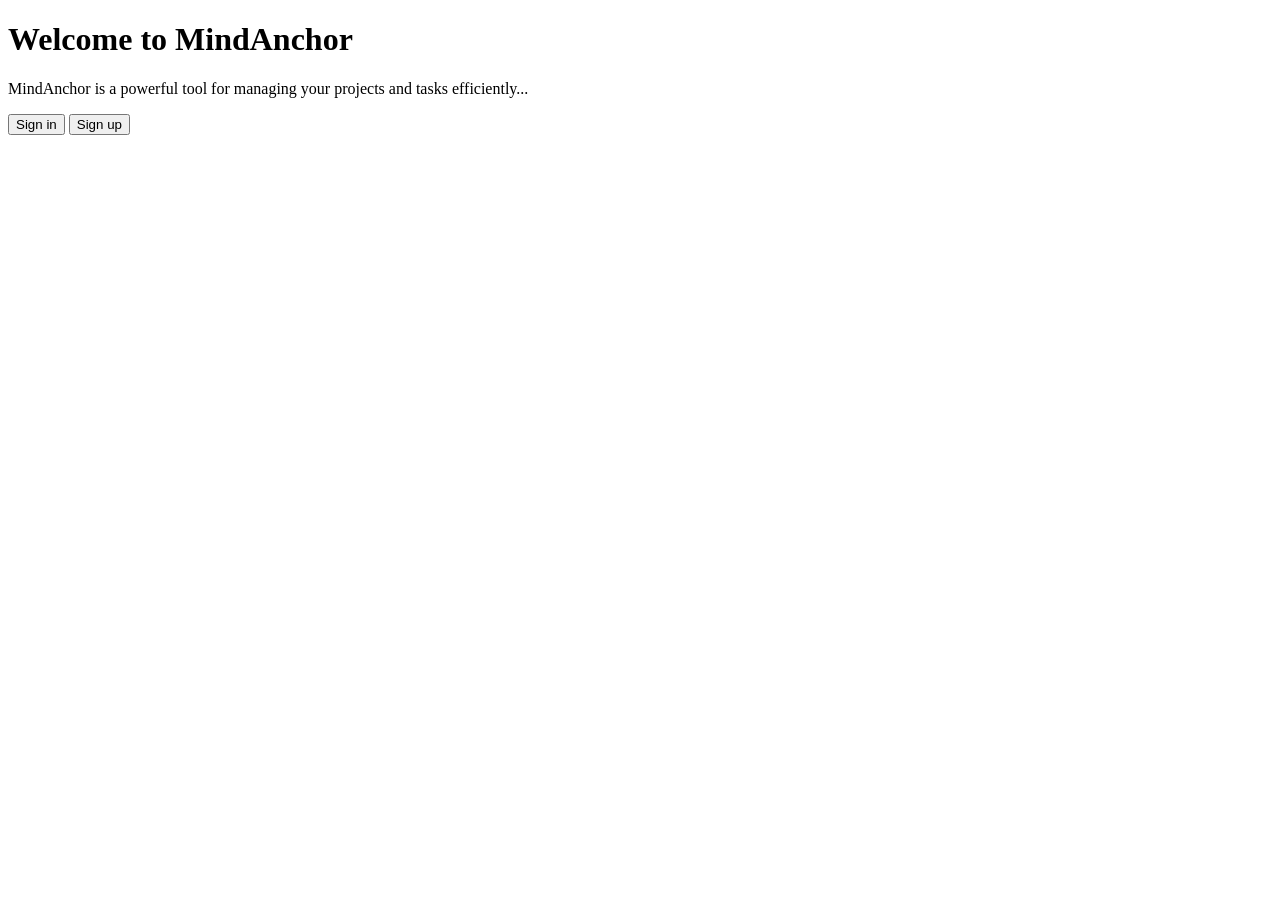
==== index.html @ 45cdf2b7 "Add files via upload" ====
<!DOCTYPE html>
<html lang="en">
<head>
    <meta charset="UTF-8">
    <meta name="viewport" content="width=device-width, initial-scale=1.0">
    <title>Mind Anchor</title>
    <link rel="stylesheet" href="css/index.css">
</head>
<body >
   <div class="page">
  <div class="card">
    <h1>Welcome to MindAnchor</h1>
    <p>MindAnchor is a powerful tool for managing your projects and tasks efficiently...</p>
<div class="btn">
      <button onclick="window.location.href='signin.html'">Sign in</button>
      
        <button onclick="window.location.href='signup.html'">Sign up</button>
        </div>
        <br>
        <br>
        <br>
        <br>
        <br>
  </div>
</div>

</body>

</html>
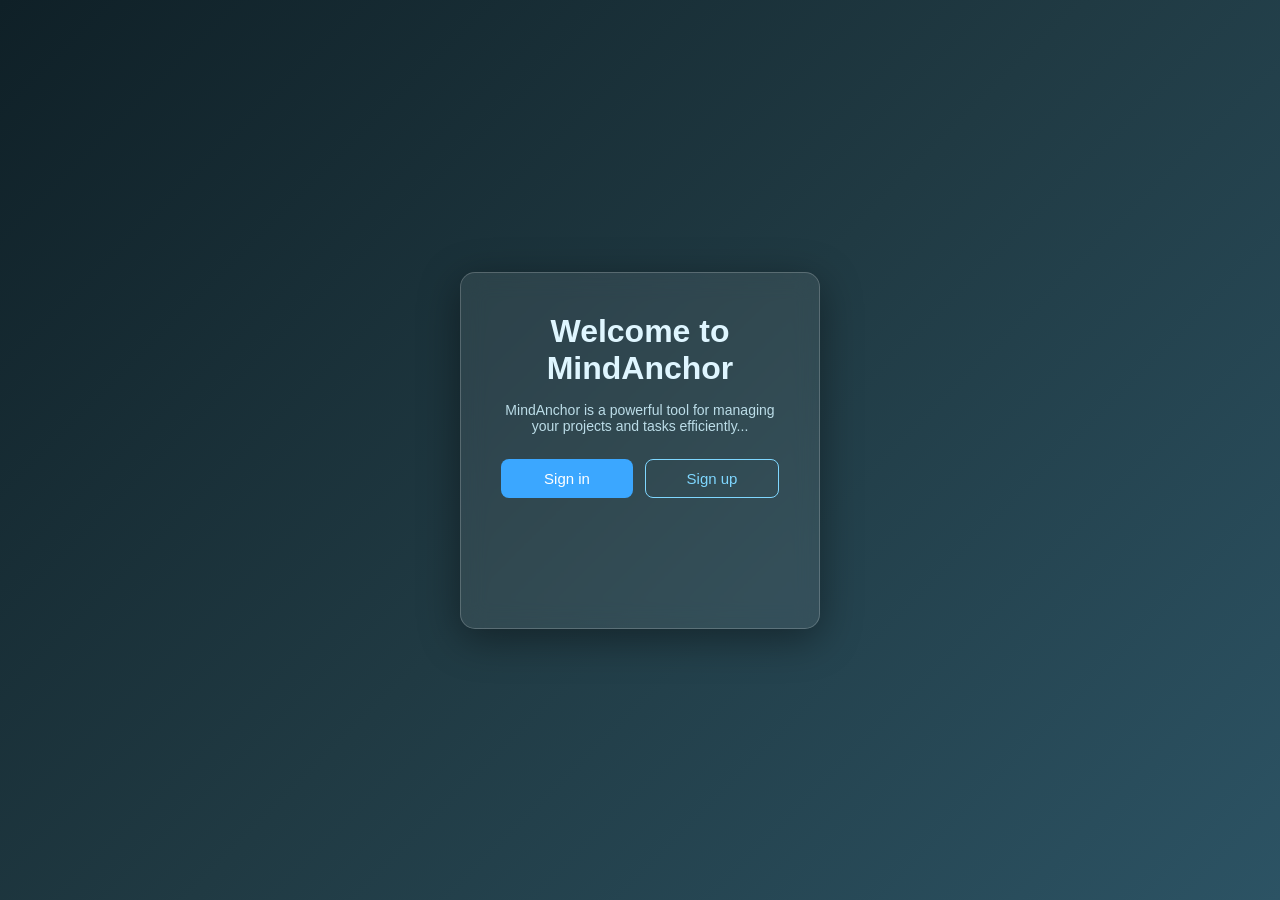
==== commit 1ccfb969: "Fix HTML structure and stylesheet path Updated the stylesheet link and removed extra line breaks." ====
--- a/index.html
+++ b/index.html
@@ -4,7 +4,7 @@
     <meta charset="UTF-8">
     <meta name="viewport" content="width=device-width, initial-scale=1.0">
     <title>Mind Anchor</title>
-    <link rel="stylesheet" href="css/index.css">
+    <link rel="stylesheet" href="index.css">
 </head>
 <body >
    <div class="page">
@@ -27,3 +27,4 @@
 </body>
 
 </html>
+
--- a/index.css
+++ b/index.css
@@ -0,0 +1,77 @@
+*{
+    margin:0;
+    padding:0;
+    box-sizing:border-box;
+    font-family: 'Segoe UI', sans-serif;
+}
+
+body{
+    height:100vh;
+    display:flex;
+    justify-content:center;
+    align-items:center;
+    background: linear-gradient(135deg,#0f2027,#203a43,#2c5364);
+}
+
+.page{
+    width:100%;
+    display:flex;
+    justify-content:center;
+    align-items:center;
+}
+
+.card{
+    width:360px;
+    padding:40px;
+    text-align:center;
+    border-radius:15px;
+
+    background: rgba(255,255,255,0.08);
+    backdrop-filter: blur(12px);
+    border:1px solid rgba(255,255,255,0.2);
+
+    color:#e6f7ff;
+    box-shadow:0 10px 40px rgba(0,0,0,0.4);
+}
+
+.card h1{
+    margin-bottom:15px;
+    color:#dff6ff;
+}
+
+.card p{
+    font-size:14px;
+    margin-bottom:25px;
+    color:#bcdde8;
+}
+
+.btn{
+    display:flex;
+    gap:12px;
+}
+
+button{
+    flex:1;
+    padding:10px;
+    border:none;
+    border-radius:8px;
+    font-size:15px;
+    cursor:pointer;
+    transition:0.3s;
+}
+
+button:first-child{
+    background:#3ba7ff;
+    color:white;
+}
+
+button:last-child{
+    background:transparent;
+    border:1px solid #7fd7ff;
+    color:#7fd7ff;
+}
+
+button:hover{
+    transform:translateY(-3px);
+    box-shadow:0 5px 15px rgba(0,0,0,0.4);
+}
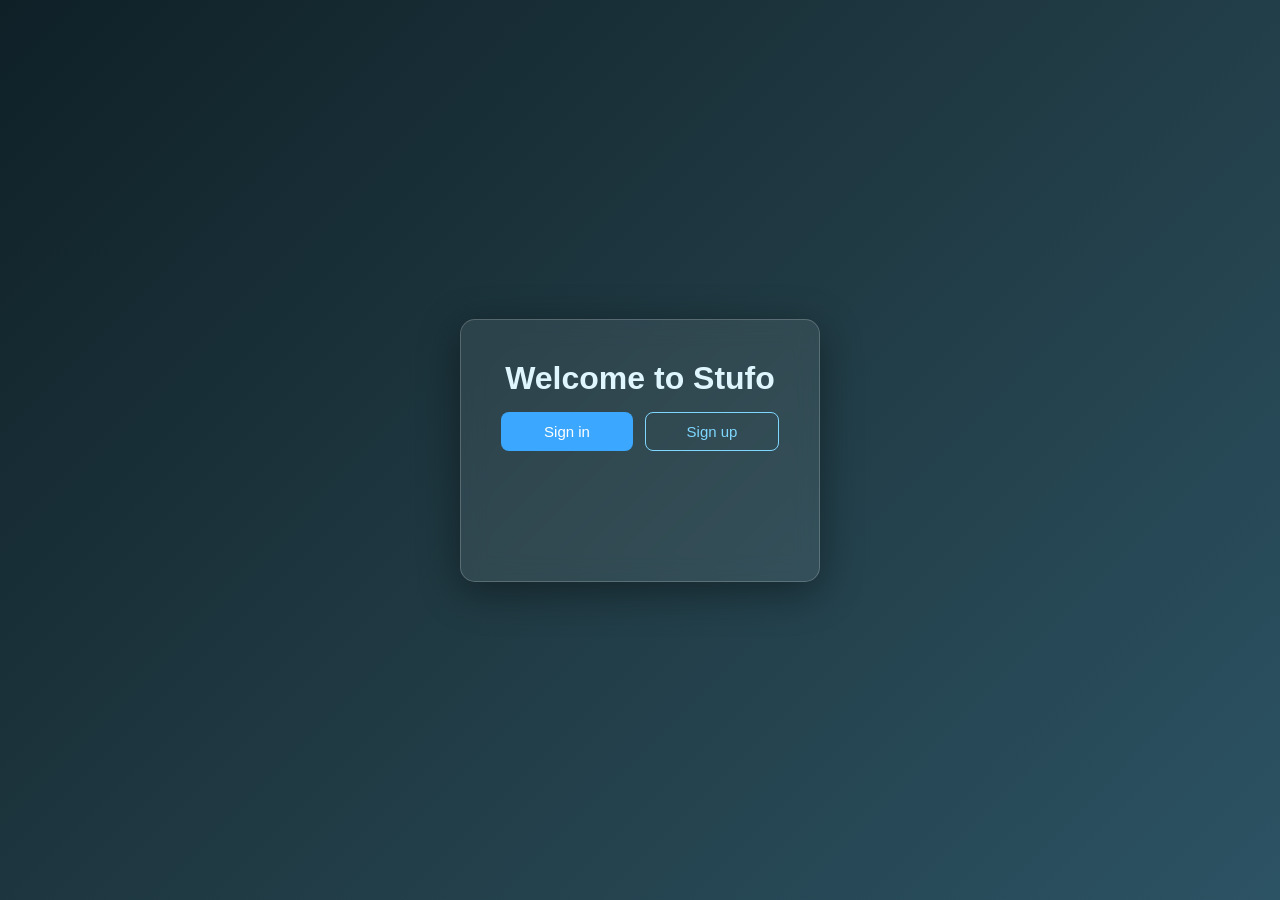
==== commit 409602d3: "Update welcome message and page title in index.html" ====
--- a/index.html
+++ b/index.html
@@ -9,8 +9,8 @@
 <body >
    <div class="page">
   <div class="card">
-    <h1>Welcome to MindAnchor</h1>
-    <p>MindAnchor is a powerful tool for managing your projects and tasks efficiently...</p>
+    <h1>Welcome to Stufo</h1>
+
 <div class="btn">
       <button onclick="window.location.href='signin.html'">Sign in</button>
       
@@ -28,3 +28,4 @@
 
 </html>
 
+
